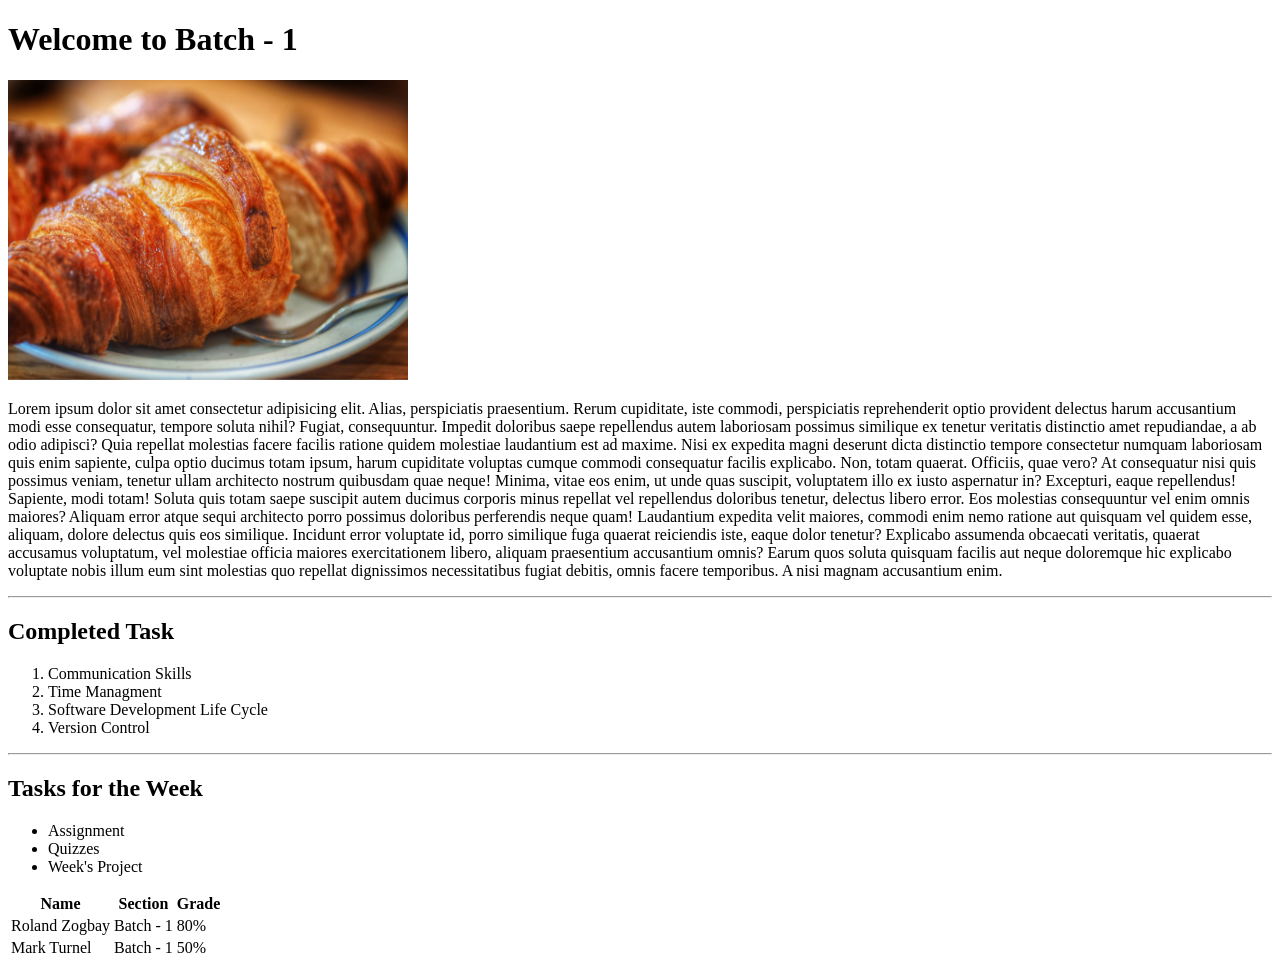
==== September/html/index.html @ 218bbf14 "Added the Structure of HTML file and build myfirst Page" ====
<!DOCTYPE html>
<html lang="en">
<head>
    <meta charset="UTF-8">
    <meta name="viewport" content="width=device-width, initial-scale=1.0">
    <title>Welcome HTML</title>
</head>
<body>
    <h1>Welcome to Batch - 1</h1>
    <img src="../../28.jpg" alt="This is an image about this batch.." width="400" height="300">
    <p>Lorem ipsum dolor sit amet consectetur adipisicing elit. Alias, perspiciatis praesentium. Rerum cupiditate, iste commodi, perspiciatis reprehenderit optio provident delectus harum accusantium modi esse consequatur, tempore soluta nihil? Fugiat, consequuntur.
    Impedit doloribus saepe repellendus autem laboriosam possimus similique ex tenetur veritatis distinctio amet repudiandae, a ab odio adipisci? Quia repellat molestias facere facilis ratione quidem molestiae laudantium est ad maxime.
    Nisi ex expedita magni deserunt dicta distinctio tempore consectetur numquam laboriosam quis enim sapiente, culpa optio ducimus totam ipsum, harum cupiditate voluptas cumque commodi consequatur facilis explicabo. Non, totam quaerat.
    Officiis, quae vero? At consequatur nisi quis possimus veniam, tenetur ullam architecto nostrum quibusdam quae neque! Minima, vitae eos enim, ut unde quas suscipit, voluptatem illo ex iusto aspernatur in?
    Excepturi, eaque repellendus! Sapiente, modi totam! Soluta quis totam saepe suscipit autem ducimus corporis minus repellat vel repellendus doloribus tenetur, delectus libero error. Eos molestias consequuntur vel enim omnis maiores?
    Aliquam error atque sequi architecto porro possimus doloribus perferendis neque quam! Laudantium expedita velit maiores, commodi enim nemo ratione aut quisquam vel quidem esse, aliquam, dolore delectus quis eos similique.
    Incidunt error voluptate id, porro similique fuga quaerat reiciendis iste, eaque dolor tenetur? Explicabo assumenda obcaecati veritatis, quaerat accusamus voluptatum, vel molestiae officia maiores exercitationem libero, aliquam praesentium accusantium omnis?
    Earum quos soluta quisquam facilis aut neque doloremque hic explicabo voluptate nobis illum eum sint molestias quo repellat dignissimos necessitatibus fugiat debitis, omnis facere temporibus. A nisi magnam accusantium enim.</p>
    
    <hr>
    <h2>Completed Task</h2>
    <ol>
        <li>Communication Skills</li>
        <li>Time Managment</li>
        <li>Software Development Life Cycle</li>
        <li>Version Control</li>
    </ol>
    <hr>
    <h2>Tasks for the Week</h2>
    <ul>
        <li>Assignment</li>
        <li>Quizzes</li>
        <li>Week's Project</li>
    </ul>

     <table>
        <tr>
            <th>Name</th>
            <th>Section</th>
            <th>Grade</th>
        </tr>
        <tr>
            <td>Roland Zogbay</td>
            <td>Batch - 1</td>
            <td>80%</td>
        </tr>
        <tr>
            <td>Mark Turnel</td>
            <td>Batch - 1</td>
            <td>50%</td>
        </tr>
    </table> 
</body>
</html>
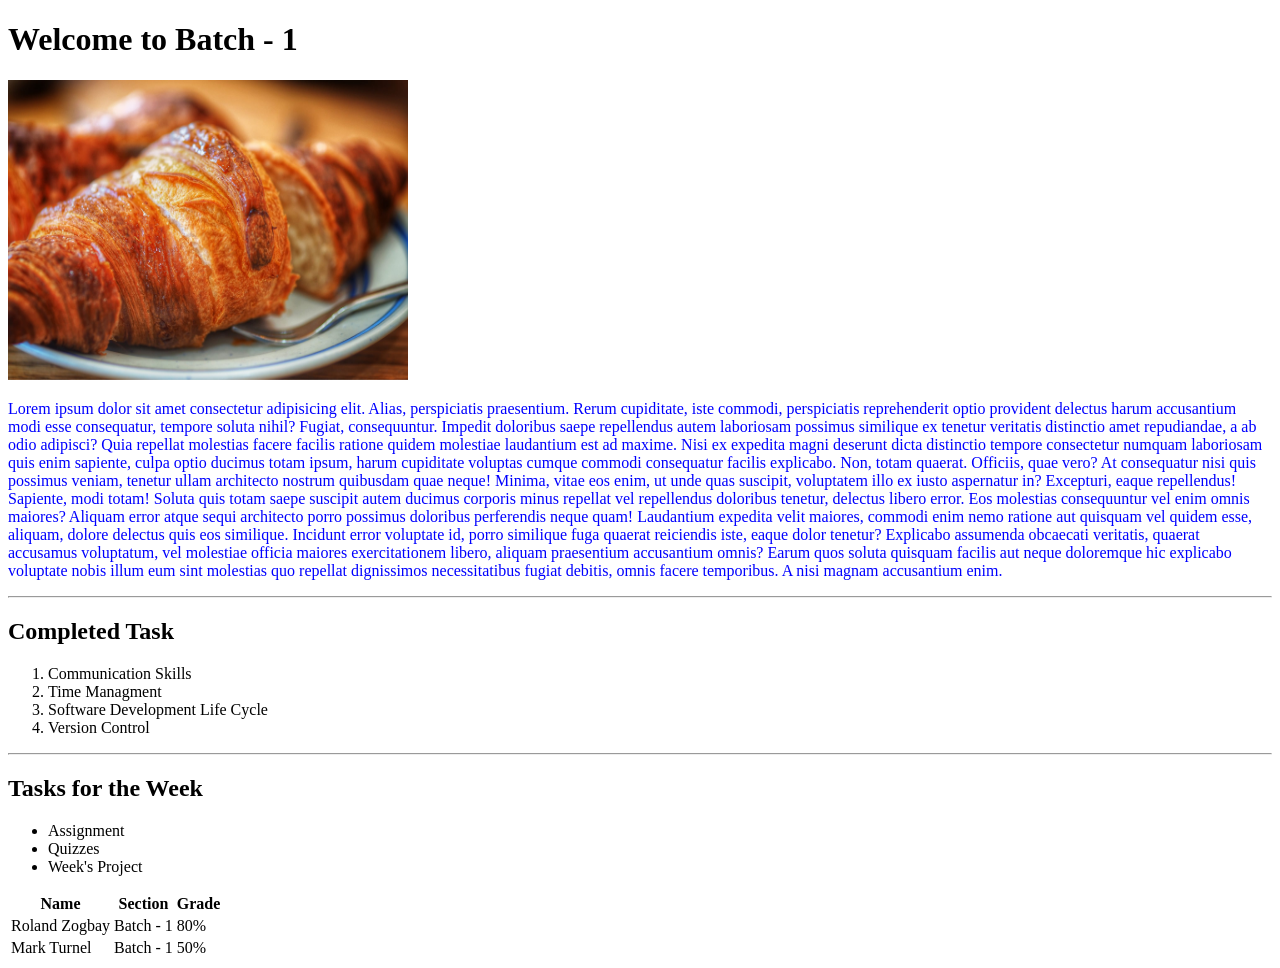
==== commit f2b09011: "Updated html and added css folder" ====
--- a/September/html/index.html
+++ b/September/html/index.html
@@ -8,7 +8,7 @@
 <body>
     <h1>Welcome to Batch - 1</h1>
     <img src="../../28.jpg" alt="This is an image about this batch.." width="400" height="300">
-    <p>Lorem ipsum dolor sit amet consectetur adipisicing elit. Alias, perspiciatis praesentium. Rerum cupiditate, iste commodi, perspiciatis reprehenderit optio provident delectus harum accusantium modi esse consequatur, tempore soluta nihil? Fugiat, consequuntur.
+    <p style="color: blue;">Lorem ipsum dolor sit amet consectetur adipisicing elit. Alias, perspiciatis praesentium. Rerum cupiditate, iste commodi, perspiciatis reprehenderit optio provident delectus harum accusantium modi esse consequatur, tempore soluta nihil? Fugiat, consequuntur.
     Impedit doloribus saepe repellendus autem laboriosam possimus similique ex tenetur veritatis distinctio amet repudiandae, a ab odio adipisci? Quia repellat molestias facere facilis ratione quidem molestiae laudantium est ad maxime.
     Nisi ex expedita magni deserunt dicta distinctio tempore consectetur numquam laboriosam quis enim sapiente, culpa optio ducimus totam ipsum, harum cupiditate voluptas cumque commodi consequatur facilis explicabo. Non, totam quaerat.
     Officiis, quae vero? At consequatur nisi quis possimus veniam, tenetur ullam architecto nostrum quibusdam quae neque! Minima, vitae eos enim, ut unde quas suscipit, voluptatem illo ex iusto aspernatur in?
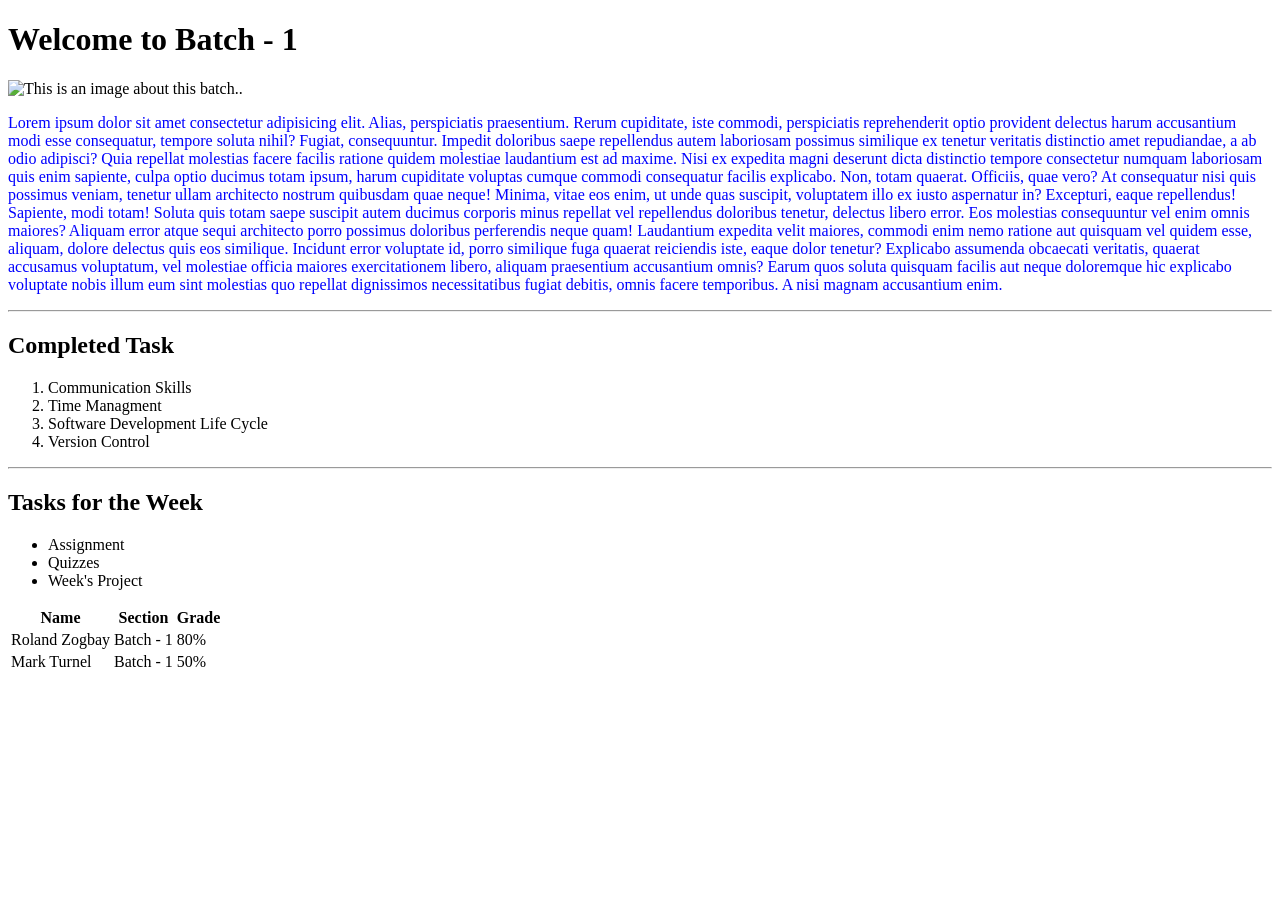
==== commit 5aabae9b: "Final Work" ====
--- a/September/html/index.html
+++ b/September/html/index.html
@@ -4,6 +4,7 @@
     <meta charset="UTF-8">
     <meta name="viewport" content="width=device-width, initial-scale=1.0">
     <title>Welcome HTML</title>
+    <link rel="stylesheet" href="../css/style.css">
 </head>
 <body>
     <h1>Welcome to Batch - 1</h1>
@@ -49,6 +50,7 @@
             <td>Batch - 1</td>
             <td>50%</td>
         </tr>
-    </table> 
+    </table>  
+    
 </body>
 </html>
--- a/September/css/style.css
+++ b/September/css/style.css
@@ -0,0 +1,18 @@
+.container{
+    border: 4px solid red;
+    padding: 2%;
+    display: flex;
+    justify-content: space-between;
+    flex-wrap: wrap;
+}
+.container h2{
+    text-align: center;
+    border-bottom: 1.7px solid black;
+}
+.book-list{
+    border: 2px solid black;
+    padding: 22px;
+    margin-top: 15px;
+    border-radius: 5px;
+}
+
